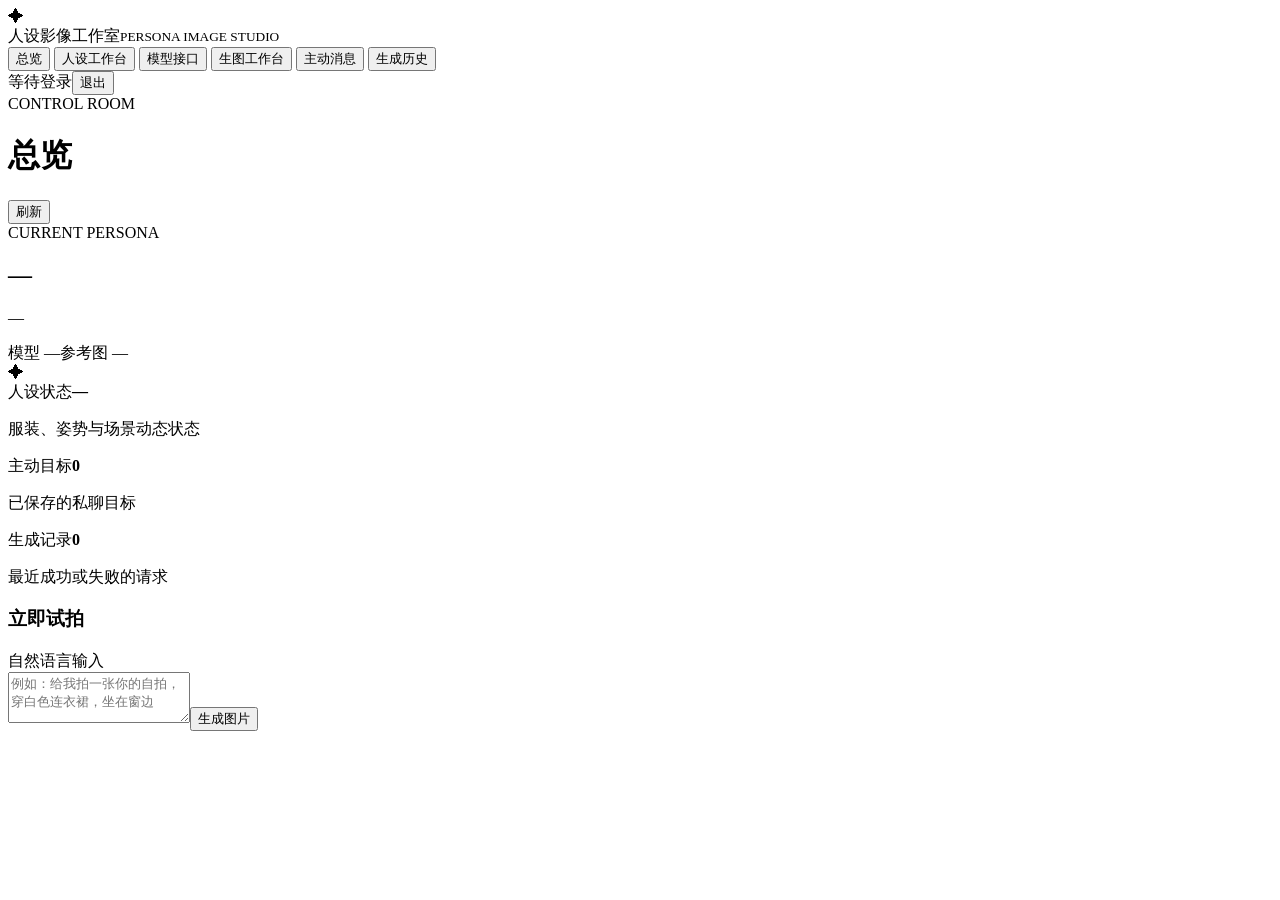
==== webui/index.html @ d1170625 "feat: initial persona image studio plugin" ====
<!doctype html>
<html lang="zh-CN">
<head>
  <meta charset="utf-8"><meta name="viewport" content="width=device-width,initial-scale=1">
  <title>人设影像工作室</title><link rel="stylesheet" href="/app.css"><script src="/app.js" defer></script>
</head>
<body>
  <aside class="sidebar">
    <div class="brand"><span class="brand-mark">✦</span><div>人设影像工作室<small>PERSONA IMAGE STUDIO</small></div></div>
    <nav>
      <button class="nav active" data-page="overview">总览</button>
      <button class="nav" data-page="persona">人设工作台</button>
      <button class="nav" data-page="providers">模型接口</button>
      <button class="nav" data-page="generate">生图工作台</button>
      <button class="nav" data-page="active">主动消息</button>
      <button class="nav" data-page="history">生成历史</button>
    </nav>
    <div class="sidebar-foot"><span class="dot" id="status-dot"></span><span id="status-label">等待登录</span><button id="logout" class="link">退出</button></div>
  </aside>
  <main>
    <header><div><span class="eyebrow">CONTROL ROOM</span><h1 id="page-title">总览</h1></div><button class="button outline" id="refresh">刷新</button></header>
    <div id="notice" class="notice" hidden></div>
    <section data-panel="overview">
      <div class="hero"><div><span class="eyebrow">CURRENT PERSONA</span><h2 id="overview-name">—</h2><p id="overview-description">—</p><div class="chips"><span id="overview-provider">模型 —</span><span id="overview-reference">参考图 —</span></div></div><div class="hero-mark">✦</div></div>
      <div class="grid three"><article class="card"><span class="label">人设状态</span><strong id="overview-state">—</strong><p>服装、姿势与场景动态状态</p></article><article class="card"><span class="label">主动目标</span><strong id="overview-targets">0</strong><p>已保存的私聊目标</p></article><article class="card"><span class="label">生成记录</span><strong id="overview-history">0</strong><p>最近成功或失败的请求</p></article></div>
      <article class="card"><div class="card-head"><h3>立即试拍</h3><span>自然语言输入</span></div><form id="quick-form"><textarea id="quick-input" rows="3" placeholder="例如：给我拍一张你的自拍，穿白色连衣裙，坐在窗边"></textarea><button class="button" type="submit">生成图片</button></form><div id="quick-result" class="result"></div></article>
    </section>
    <section data-panel="persona" hidden><article class="card"><div class="card-head"><h3>人设档案</h3><button class="button small" id="new-persona">新建</button></div><div id="persona-list" class="list"></div><div class="form-grid"><label>名称<input id="p-name"></label><label>简介<textarea id="p-description" rows="2"></textarea></label><label>固定正面提示词<textarea id="p-positive" rows="4"></textarea></label><label>负面提示词<textarea id="p-negative" rows="4"></textarea></label><label>画风提示词<textarea id="p-style" rows="3"></textarea></label><label>当前服装<input id="p-outfit"></label><label>当前姿势<input id="p-pose"></label><label>当前表情<input id="p-expression"></label><label>当前场景<input id="p-scene"></label><label>早安随机服装（每行一项）<textarea id="p-pool" rows="4"></textarea></label></div><div class="actions"><button class="button" id="save-persona">保存人设</button><button class="button outline" id="reset-state">重置动态状态</button></div><pre id="prompt-preview" class="prompt"></pre></article></section>
    <section data-panel="providers" hidden><article class="card"><div class="card-head"><h3>模型接口</h3><button class="button small" id="new-provider">新增接口</button></div><div id="provider-list" class="list"></div><div class="form-grid"><label>名称<input id="v-name"></label><label>类型<select id="v-kind"><option value="openai">GPT / OpenAI</option><option value="gemini">Gemini</option><option value="novelai">NovelAI</option></select></label><label>接口地址<input id="v-endpoint" placeholder="https://api.example.com"></label><label>模型<input id="v-model"></label><label>API Key<input id="v-key" type="password" autocomplete="off"></label><label>认证头<input id="v-header" value="Authorization"></label><label>认证前缀<input id="v-prefix" value="Bearer "></label><label class="check"><input id="v-edit" type="checkbox"> 支持图生图</label><label class="check"><input id="v-negative" type="checkbox" checked> 支持负面提示词</label></div><button class="button" id="save-provider">保存接口</button></article></section>
    <section data-panel="generate" hidden><article class="card"><div class="card-head"><h3>生图工作台</h3><span>查看当前组合后的提示词</span></div><div class="form-grid"><label>模式<select id="g-mode"><option value="persona">人格拍摄</option><option value="scene">普通场景</option></select></label><label>补充提示词<textarea id="g-prompt" rows="4" placeholder="输入服装、动作或场景"></textarea></label><label>宽度<input id="g-width" type="number" value="832"></label><label>高度<input id="g-height" type="number" value="1216"></label><label>Provider<input id="g-provider" value="default"></label></div><button class="button" id="generate-button">生成</button><div id="generate-result" class="result"></div></article></section>
    <section data-panel="active" hidden><article class="card"><div class="card-head"><h3>主动消息</h3><span>保存完整 UMO，不只保存 QQ 号</span></div><div class="form-grid"><label class="check"><input id="a-enabled" type="checkbox"> 开启普通主动消息</label><label>检查间隔（秒）<input id="a-interval" type="number" value="30"></label><label>默认最小间隔（秒）<input id="a-gap" type="number" value="3600"></label><label>连续未回复几次后静默<input id="a-silence" type="number" value="3"></label></div><button class="button" id="save-active">保存设置</button><h4>目标会话</h4><div id="target-list" class="list"></div><p class="muted">在 QQ 私聊中发送消息后，该会话会出现在这里；管理员可启用、测试或移除目标。</p></article></section>
    <section data-panel="history" hidden><article class="card"><div class="card-head"><h3>生成历史</h3><button class="button outline" id="reload-history">刷新</button></div><div id="history-list" class="history"></div></article></section>
  </main>
  <dialog id="login"><form method="dialog" id="login-form"><h2>进入控制台</h2><p>请输入插件数据目录中的 WebUI 访问令牌。</p><input id="token" type="password" required maxlength="512" autofocus><button class="button" type="submit">登录</button><p id="login-error" class="error" hidden></p></form></dialog>
</body>
</html>
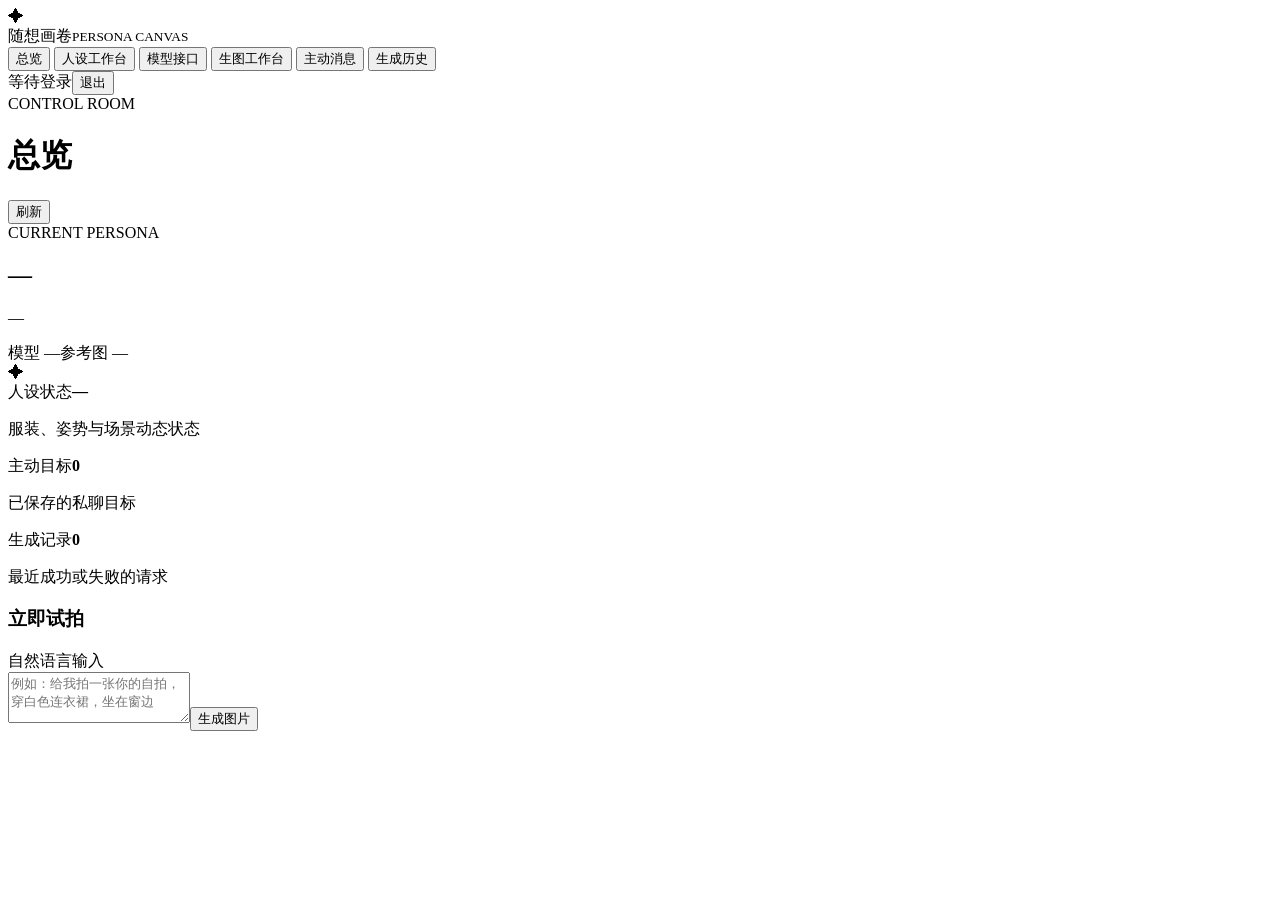
==== commit 24be666e: "feat: rename plugin to persona canvas" ====
--- a/webui/index.html
+++ b/webui/index.html
@@ -2,11 +2,11 @@
 <html lang="zh-CN">
 <head>
   <meta charset="utf-8"><meta name="viewport" content="width=device-width,initial-scale=1">
-  <title>人设影像工作室</title><link rel="stylesheet" href="/app.css"><script src="/app.js" defer></script>
+  <title>随想画卷 · Persona Canvas</title><link rel="stylesheet" href="/app.css"><script src="/app.js" defer></script>
 </head>
 <body>
   <aside class="sidebar">
-    <div class="brand"><span class="brand-mark">✦</span><div>人设影像工作室<small>PERSONA IMAGE STUDIO</small></div></div>
+    <div class="brand"><span class="brand-mark">✦</span><div>随想画卷<small>PERSONA CANVAS</small></div></div>
     <nav>
       <button class="nav active" data-page="overview">总览</button>
       <button class="nav" data-page="persona">人设工作台</button>
